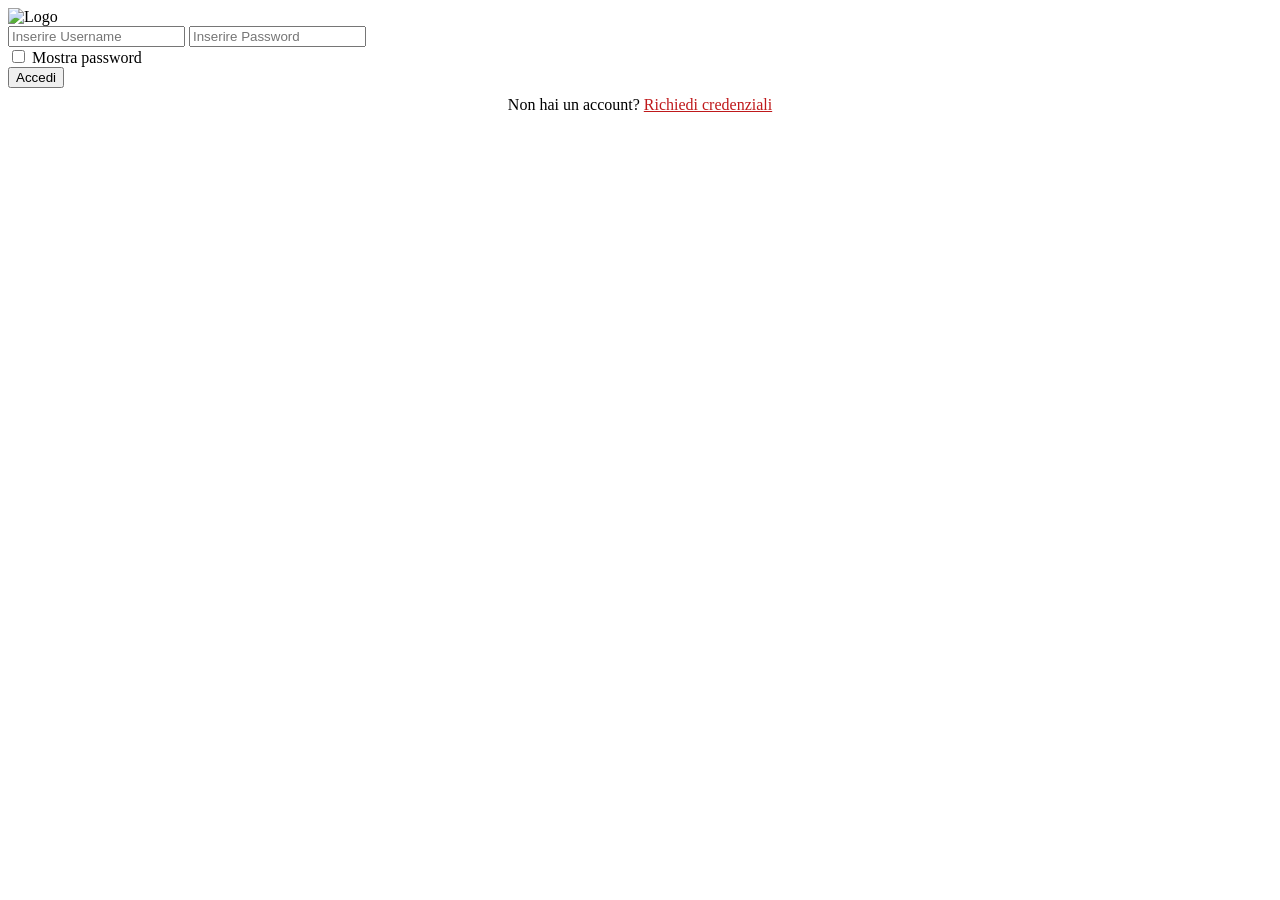
==== index.html @ 3ed94869 "Add files via upload" ====
<!DOCTYPE html>
<html lang="it">
<head>
  <meta charset="UTF-8" />
  <meta name="viewport" content="width=device-width, initial-scale=1.0" />
  <title>Partecipazione Gare | Login</title>
  <link rel="stylesheet" href="css/style.css" />

  <!-- CSS minimale per il modale -->
  <style>
    :root { --ui-font: system-ui, -apple-system, "Segoe UI", Roboto, Arial, sans-serif; }

    .modal { position: fixed; inset: 0; display: none; z-index: 1000; }
    .modal.show { display: block; }
    .modal-backdrop { position: absolute; inset: 0; background: rgba(0,0,0,0.45); }
    .modal-card {
      position: relative; max-width: 720px; margin: 8vh auto; background: #fff;
      border-radius: 10px; padding: 16px; box-shadow: 0 10px 30px rgba(0,0,0,.2);
    }

    .msg { text-align: center; font-weight: 600; margin-top: 6px; }
    .msg.ok { color:#0a8a0a; } .msg.err { color:#c00; }

    /* link testuale stile bottone/link */
    .link-btn {
      background: none; border: none; color: #bf191b; cursor: pointer; font: inherit; padding: 0;
      text-decoration: underline;
    }

    /* >>> Font di inserimento della TEXTAREA (e placeholder) <<< */
    textarea[name="messaggio"] {
      font-family: var(--ui-font);
      font-size: 16px;
      line-height: 1.5;
      letter-spacing: .2px;
    }
    textarea[name="messaggio"]::placeholder {
      font-family: var(--ui-font);
      opacity: .7;
    }
  </style>
</head>

<body>
  <div class="page">
    <div class="wrapper">
      <div class="row col-2">
        <div class="field">
          <img src="assets/images.jpeg" alt="Logo" />
        </div>

        <div class="field">
          <form id="loginForm">
            <input type="text" id="username" name="username" placeholder="Inserire Username" required>
            <input type="password" id="password" name="password" placeholder="Inserire Password" required>

            <div>
              <input type="checkbox" id="mostra_password" name="mostra_password">
              <label for="mostra_password" id="toggle_pw_label">Mostra password</label>
            </div>

            <button id="login_button" type="submit">Accedi</button>
            <p id="login_error" style="color:#ff0000; display:none;"></p>

            <!-- Link Richiedi Credenziali nello stesso paragrafo -->
            <p style="text-align:center; margin-top:8px;">
              Non hai un account?
              <a href="#" id="btnRichCred" class="link-btn">Richiedi credenziali</a>
            </p>
          </form>
        </div>
      </div>
    </div>
  </div>

  <!-- Modale Richiesta Credenziali -->
  <div id="reqModal" class="modal" aria-hidden="true">
    <div class="modal-backdrop" id="reqBackdrop"></div>
    <div class="modal-card" role="dialog" aria-modal="true" aria-labelledby="reqTitle">
      <div class="row">
        <div class="field">
          <h3 id="reqTitle" style="margin:0 0 8px;">Richiedi credenziali</h3>
        </div>
      </div>

      <form id="reqForm" class="row" style="margin-top: 0px; flex-wrap: wrap;">
        <div class="row col-2" style="margin:0px;">
          <div class="field">
            <input type="text" name="palestra" placeholder="Palestra *" required />
          </div>
          <div class="field">
            <input type="text" name="referente" placeholder="Referente *" required />
          </div>
        </div>
        <div class="row col-2" style="margin:0px;">
          <div class="field">
            <input type="email" name="email" placeholder="Email *" required />
          </div>
          <div class="field">
            <input type="tel" name="telefono" placeholder="Telefono" />
          </div>
        </div>
        <div class="row" style="margin:0px;">
          <div class="field" style="width: 100%;">
            <textarea name="messaggio" placeholder="Messaggio" rows="4"></textarea>
          </div>
        </div>

        <!-- honeypot anti-bot -->
        <div style="display:none;">
          <input name="website" tabindex="-1" autocomplete="off" />
        </div>

        <div class="row col-2" style="margin:0px;">
          <div class="field">
            <button type="button" id="reqCancel">Annulla</button>
          </div>
          <div class="field" style="text-align:right;">
            <button type="submit" id="reqSubmit">Invia richiesta</button>
          </div>
        </div>

        <div id="reqMsg" class="msg" aria-live="polite"></div>
      </form>
    </div>
  </div>

  <!-- Script login esistente -->
  <script src="js/login.js"></script>

  <!-- Wiring del modale Richiedi Credenziali -->
  <script>
    (function initRequestCredentials() {
      const btnOpen  = document.getElementById('btnRichCred');
      const modal    = document.getElementById('reqModal');
      const backdrop = document.getElementById('reqBackdrop');
      const btnCancel= document.getElementById('reqCancel');
      const form     = document.getElementById('reqForm');
      const msg      = document.getElementById('reqMsg');
      const submit   = document.getElementById('reqSubmit');

      if (!btnOpen || !modal || !form) return;

      const open  = () => { modal.classList.add('show'); msg.textContent=''; msg.className='msg'; };
      const close = () => { modal.classList.remove('show'); form.reset(); msg.textContent=''; msg.className='msg'; };

      // evita lo scroll-top del link #
      btnOpen.addEventListener('click', (e) => { e.preventDefault(); open(); });
      backdrop.addEventListener('click', close);
      btnCancel.addEventListener('click', close);

      form.addEventListener('submit', async (e) => {
        e.preventDefault();
        msg.textContent = '';
        msg.className = 'msg';

        const email = form.querySelector('input[name="email"]').value.trim();
        if (!/^[^\s@]+@[^\s@]+\.[^\s@]+$/.test(email)) {
          msg.textContent = 'Email non valida';
          msg.className = 'msg err';
          return;
        }

        try {
          submit.disabled = true;
          const orig = submit.textContent;
          submit.textContent = 'Invio…';

          const res = await fetch('/gestione_gare/request_account.php', {
            method: 'POST',
            body: new FormData(form)
          });
          const out = await res.json();
          if (!res.ok || out.error) throw new Error(out.error || 'Errore invio');

          msg.textContent = 'Richiesta inviata. Ti risponderemo al più presto.';
          msg.className = 'msg ok';
          setTimeout(close, 1200);

          submit.textContent = orig;
          submit.disabled = false;
        } catch (err) {
          msg.textContent = err.message || 'Errore';
          msg.className = 'msg err';
          submit.disabled = false;
          submit.textContent = 'Invia richiesta';
        }
      });
    })();
  </script>
</body>
</html>
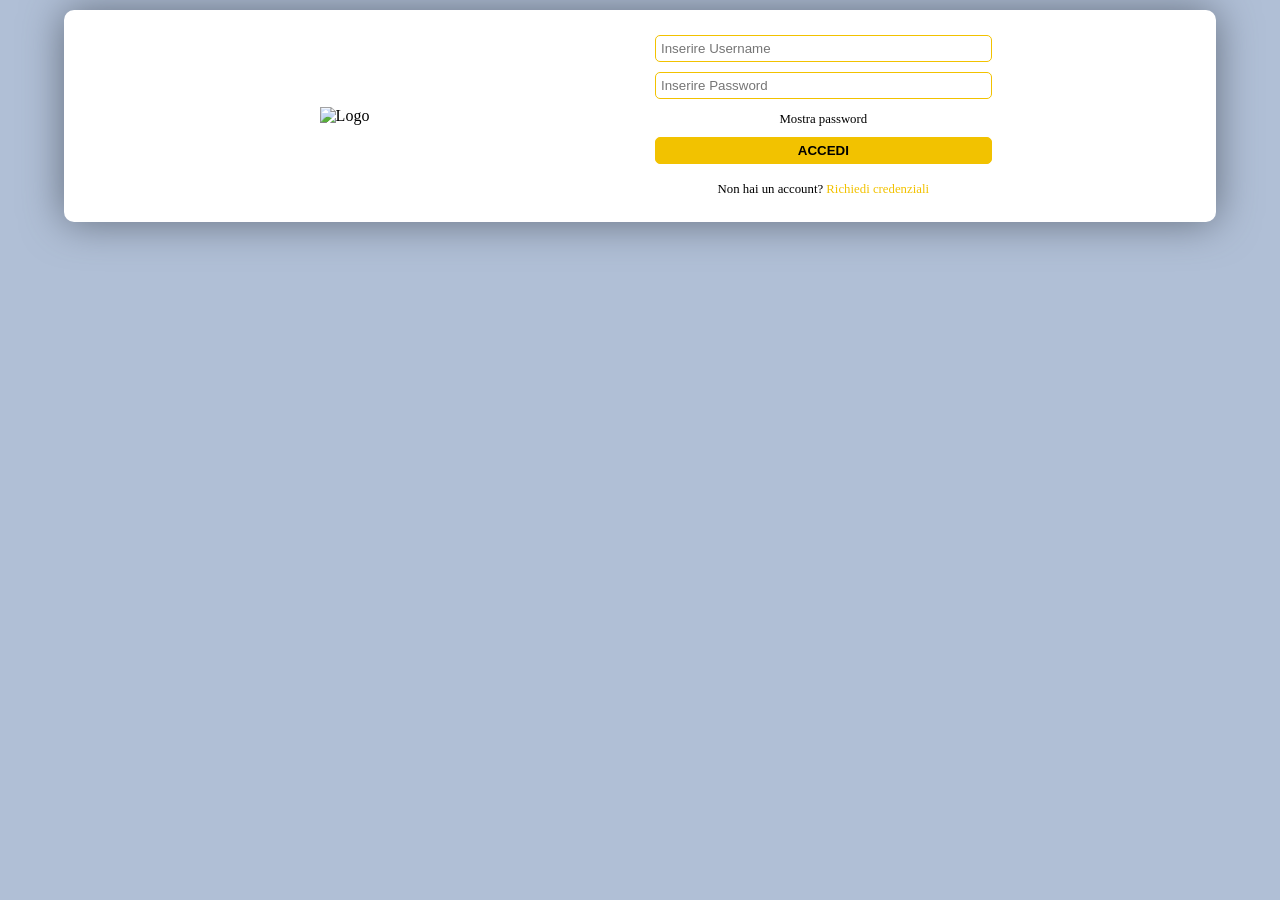
==== commit 3e3fe02c: "Update index.html" ====
--- a/index.html
+++ b/index.html
@@ -1,192 +1,398 @@
 <!DOCTYPE html>
 <html lang="it">
+
 <head>
-  <meta charset="UTF-8" />
-  <meta name="viewport" content="width=device-width, initial-scale=1.0" />
-  <title>Partecipazione Gare | Login</title>
-  <link rel="stylesheet" href="css/style.css" />
-
-  <!-- CSS minimale per il modale -->
-  <style>
-    :root { --ui-font: system-ui, -apple-system, "Segoe UI", Roboto, Arial, sans-serif; }
-
-    .modal { position: fixed; inset: 0; display: none; z-index: 1000; }
-    .modal.show { display: block; }
-    .modal-backdrop { position: absolute; inset: 0; background: rgba(0,0,0,0.45); }
-    .modal-card {
-      position: relative; max-width: 720px; margin: 8vh auto; background: #fff;
-      border-radius: 10px; padding: 16px; box-shadow: 0 10px 30px rgba(0,0,0,.2);
-    }
-
-    .msg { text-align: center; font-weight: 600; margin-top: 6px; }
-    .msg.ok { color:#0a8a0a; } .msg.err { color:#c00; }
-
-    /* link testuale stile bottone/link */
-    .link-btn {
-      background: none; border: none; color: #bf191b; cursor: pointer; font: inherit; padding: 0;
-      text-decoration: underline;
-    }
-
-    /* >>> Font di inserimento della TEXTAREA (e placeholder) <<< */
-    textarea[name="messaggio"] {
-      font-family: var(--ui-font);
-      font-size: 16px;
-      line-height: 1.5;
-      letter-spacing: .2px;
-    }
-    textarea[name="messaggio"]::placeholder {
-      font-family: var(--ui-font);
-      opacity: .7;
-    }
-  </style>
+
+<meta charset="UTF-8">
+
+<meta name="viewport" content="width=device-width, initial-scale=1.0">
+
+<title class="app-name">Partecipazione Gare | Login</title>
+
+<link rel="stylesheet" href="css/style.css">
+
+<style>
+
+:root{
+--ui-font:system-ui,-apple-system,"Segoe UI",Roboto,Arial,sans-serif;
+}
+
+.modal{
+position:fixed;
+inset:0;
+display:none;
+z-index:1000;
+}
+
+.modal.show{
+display:block;
+}
+
+.modal-backdrop{
+position:absolute;
+inset:0;
+background:rgba(0,0,0,0.45);
+}
+
+.modal-card{
+position:relative;
+max-width:720px;
+margin:8vh auto;
+background:#fff;
+border-radius:10px;
+padding:16px;
+box-shadow:0 10px 30px rgba(0,0,0,.2);
+}
+
+.msg{
+text-align:center;
+font-weight:600;
+margin-top:6px;
+}
+
+.msg.ok{color:#0a8a0a;}
+.msg.err{color:#c00;}
+
+.link-btn{
+background:none;
+border:none;
+color:#bf191b;
+cursor:pointer;
+font:inherit;
+padding:0;
+text-decoration:underline;
+}
+
+textarea[name="messaggio"]{
+font-family:var(--ui-font);
+font-size:16px;
+line-height:1.5;
+letter-spacing:.2px;
+}
+
+textarea[name="messaggio"]::placeholder{
+font-family:var(--ui-font);
+opacity:.7;
+}
+
+</style>
+
 </head>
 
+
 <body>
-  <div class="page">
-    <div class="wrapper">
-      <div class="row col-2">
-        <div class="field">
-          <img src="assets/images.jpeg" alt="Logo" />
-        </div>
-
-        <div class="field">
-          <form id="loginForm">
-            <input type="text" id="username" name="username" placeholder="Inserire Username" required>
-            <input type="password" id="password" name="password" placeholder="Inserire Password" required>
-
-            <div>
-              <input type="checkbox" id="mostra_password" name="mostra_password">
-              <label for="mostra_password" id="toggle_pw_label">Mostra password</label>
-            </div>
-
-            <button id="login_button" type="submit">Accedi</button>
-            <p id="login_error" style="color:#ff0000; display:none;"></p>
-
-            <!-- Link Richiedi Credenziali nello stesso paragrafo -->
-            <p style="text-align:center; margin-top:8px;">
-              Non hai un account?
-              <a href="#" id="btnRichCred" class="link-btn">Richiedi credenziali</a>
-            </p>
-          </form>
-        </div>
-      </div>
-    </div>
-  </div>
-
-  <!-- Modale Richiesta Credenziali -->
-  <div id="reqModal" class="modal" aria-hidden="true">
-    <div class="modal-backdrop" id="reqBackdrop"></div>
-    <div class="modal-card" role="dialog" aria-modal="true" aria-labelledby="reqTitle">
-      <div class="row">
-        <div class="field">
-          <h3 id="reqTitle" style="margin:0 0 8px;">Richiedi credenziali</h3>
-        </div>
-      </div>
-
-      <form id="reqForm" class="row" style="margin-top: 0px; flex-wrap: wrap;">
-        <div class="row col-2" style="margin:0px;">
-          <div class="field">
-            <input type="text" name="palestra" placeholder="Palestra *" required />
-          </div>
-          <div class="field">
-            <input type="text" name="referente" placeholder="Referente *" required />
-          </div>
-        </div>
-        <div class="row col-2" style="margin:0px;">
-          <div class="field">
-            <input type="email" name="email" placeholder="Email *" required />
-          </div>
-          <div class="field">
-            <input type="tel" name="telefono" placeholder="Telefono" />
-          </div>
-        </div>
-        <div class="row" style="margin:0px;">
-          <div class="field" style="width: 100%;">
-            <textarea name="messaggio" placeholder="Messaggio" rows="4"></textarea>
-          </div>
-        </div>
-
-        <!-- honeypot anti-bot -->
-        <div style="display:none;">
-          <input name="website" tabindex="-1" autocomplete="off" />
-        </div>
-
-        <div class="row col-2" style="margin:0px;">
-          <div class="field">
-            <button type="button" id="reqCancel">Annulla</button>
-          </div>
-          <div class="field" style="text-align:right;">
-            <button type="submit" id="reqSubmit">Invia richiesta</button>
-          </div>
-        </div>
-
-        <div id="reqMsg" class="msg" aria-live="polite"></div>
-      </form>
-    </div>
-  </div>
-
-  <!-- Script login esistente -->
-  <script src="js/login.js"></script>
-
-  <!-- Wiring del modale Richiedi Credenziali -->
-  <script>
-    (function initRequestCredentials() {
-      const btnOpen  = document.getElementById('btnRichCred');
-      const modal    = document.getElementById('reqModal');
-      const backdrop = document.getElementById('reqBackdrop');
-      const btnCancel= document.getElementById('reqCancel');
-      const form     = document.getElementById('reqForm');
-      const msg      = document.getElementById('reqMsg');
-      const submit   = document.getElementById('reqSubmit');
-
-      if (!btnOpen || !modal || !form) return;
-
-      const open  = () => { modal.classList.add('show'); msg.textContent=''; msg.className='msg'; };
-      const close = () => { modal.classList.remove('show'); form.reset(); msg.textContent=''; msg.className='msg'; };
-
-      // evita lo scroll-top del link #
-      btnOpen.addEventListener('click', (e) => { e.preventDefault(); open(); });
-      backdrop.addEventListener('click', close);
-      btnCancel.addEventListener('click', close);
-
-      form.addEventListener('submit', async (e) => {
-        e.preventDefault();
-        msg.textContent = '';
-        msg.className = 'msg';
-
-        const email = form.querySelector('input[name="email"]').value.trim();
-        if (!/^[^\s@]+@[^\s@]+\.[^\s@]+$/.test(email)) {
-          msg.textContent = 'Email non valida';
-          msg.className = 'msg err';
-          return;
-        }
-
-        try {
-          submit.disabled = true;
-          const orig = submit.textContent;
-          submit.textContent = 'Invio…';
-
-          const res = await fetch('/gestione_gare/request_account.php', {
-            method: 'POST',
-            body: new FormData(form)
-          });
-          const out = await res.json();
-          if (!res.ok || out.error) throw new Error(out.error || 'Errore invio');
-
-          msg.textContent = 'Richiesta inviata. Ti risponderemo al più presto.';
-          msg.className = 'msg ok';
-          setTimeout(close, 1200);
-
-          submit.textContent = orig;
-          submit.disabled = false;
-        } catch (err) {
-          msg.textContent = err.message || 'Errore';
-          msg.className = 'msg err';
-          submit.disabled = false;
-          submit.textContent = 'Invia richiesta';
-        }
-      });
-    })();
-  </script>
+
+<div class="page">
+
+<div class="wrapper">
+
+<div class="row col-2">
+
+<div class="field">
+
+<img class="app-logo" src="" alt="Logo">
+
+</div>
+
+
+<div class="field">
+
+<form id="loginForm">
+
+<input type="text" id="username" name="username"
+placeholder="Inserire Username" required>
+
+<input type="password" id="password" name="password"
+placeholder="Inserire Password" required>
+
+
+<div>
+
+<input type="checkbox" id="mostra_password" name="mostra_password">
+
+<label for="mostra_password" id="toggle_pw_label">
+Mostra password
+</label>
+
+</div>
+
+
+<button id="login_button" type="submit">Accedi</button>
+
+<p id="login_error" style="color:#ff0000;display:none;"></p>
+
+
+<p style="text-align:center;margin-top:8px;">
+
+Non hai un account?
+
+<a href="#" id="btnRichCred" class="link-btn">
+Richiedi credenziali
+</a>
+
+</p>
+
+</form>
+
+</div>
+
+</div>
+
+</div>
+
+</div>
+
+
+<!-- MODALE RICHIESTA CREDENZIALI -->
+
+<div id="reqModal" class="modal" aria-hidden="true">
+
+<div class="modal-backdrop" id="reqBackdrop"></div>
+
+<div class="modal-card" role="dialog" aria-modal="true">
+
+<div class="row">
+
+<div class="field">
+
+<h3 id="reqTitle">Richiedi credenziali</h3>
+
+</div>
+
+</div>
+
+
+<form id="reqForm" class="row" style="margin-top:0;flex-wrap:wrap;">
+
+<div class="row col-2" style="margin:0;">
+
+<div class="field">
+
+<input type="text" name="palestra" placeholder="Palestra *" required>
+
+</div>
+
+<div class="field">
+
+<input type="text" name="referente" placeholder="Referente *" required>
+
+</div>
+
+</div>
+
+
+<div class="row col-2" style="margin:0;">
+
+<div class="field">
+
+<input type="email" name="email" placeholder="Email *" required>
+
+</div>
+
+<div class="field">
+
+<input type="tel" name="telefono" placeholder="Telefono">
+
+</div>
+
+</div>
+
+
+<div class="row" style="margin:0;">
+
+<div class="field" style="width:100%;">
+
+<textarea name="messaggio"
+placeholder="Messaggio"
+rows="4"></textarea>
+
+</div>
+
+</div>
+
+
+<div style="display:none;">
+
+<input name="website" tabindex="-1" autocomplete="off">
+
+</div>
+
+
+<div class="row col-2" style="margin:0;">
+
+<div class="field">
+
+<button type="button" id="reqCancel">Annulla</button>
+
+</div>
+
+<div class="field" style="text-align:right;">
+
+<button type="submit" id="reqSubmit">
+Invia richiesta
+</button>
+
+</div>
+
+</div>
+
+
+<div id="reqMsg" class="msg"></div>
+
+</form>
+
+</div>
+
+</div>
+
+
+<script src="js/login.js"></script>
+
+
+<!-- CONFIG WHITELABEL -->
+
+<script>
+
+async function loadConfig(){
+
+try{
+
+const res = await fetch("../config_public.php");
+
+const config = await res.json();
+
+
+/* LOGO */
+
+document.querySelectorAll(".app-logo").forEach(el=>{
+el.src = config.brand.logo;
+});
+
+
+/* BRAND NAME */
+
+document.querySelectorAll(".app-name").forEach(el=>{
+el.textContent = config.brand.name;
+});
+
+
+/* COLORI */
+
+document.documentElement.style.setProperty(
+"--primary",
+config.theme.primary
+);
+
+document.documentElement.style.setProperty(
+"--primary-dark",
+config.theme.primary_dark
+);
+
+}catch(e){
+
+console.warn("config non caricata",e);
+
+}
+
+}
+
+loadConfig();
+
+</script>
+
+
+<!-- SCRIPT MODALE -->
+
+<script>
+
+(function initRequestCredentials(){
+
+const btnOpen=document.getElementById("btnRichCred");
+const modal=document.getElementById("reqModal");
+const backdrop=document.getElementById("reqBackdrop");
+const btnCancel=document.getElementById("reqCancel");
+const form=document.getElementById("reqForm");
+const msg=document.getElementById("reqMsg");
+const submit=document.getElementById("reqSubmit");
+
+if(!btnOpen||!modal||!form) return;
+
+const open=()=>{
+modal.classList.add("show");
+msg.textContent="";
+msg.className="msg";
+};
+
+const close=()=>{
+modal.classList.remove("show");
+form.reset();
+msg.textContent="";
+msg.className="msg";
+};
+
+btnOpen.addEventListener("click",e=>{
+e.preventDefault();
+open();
+});
+
+backdrop.addEventListener("click",close);
+btnCancel.addEventListener("click",close);
+
+form.addEventListener("submit",async e=>{
+
+e.preventDefault();
+
+msg.textContent="";
+msg.className="msg";
+
+const email=form.querySelector('input[name="email"]').value.trim();
+
+if(!/^[^\s@]+@[^\s@]+\.[^\s@]+$/.test(email)){
+msg.textContent="Email non valida";
+msg.className="msg err";
+return;
+}
+
+try{
+
+submit.disabled=true;
+const orig=submit.textContent;
+submit.textContent="Invio…";
+
+const res=await fetch("/gestione_gare/request_account.php",{
+method:"POST",
+body:new FormData(form)
+});
+
+const out=await res.json();
+
+if(!res.ok||out.error)
+throw new Error(out.error||"Errore invio");
+
+msg.textContent="Richiesta inviata. Ti risponderemo al più presto.";
+msg.className="msg ok";
+
+setTimeout(close,1200);
+
+submit.textContent=orig;
+submit.disabled=false;
+
+}catch(err){
+
+msg.textContent=err.message||"Errore";
+msg.className="msg err";
+
+submit.disabled=false;
+submit.textContent="Invia richiesta";
+
+}
+
+});
+
+})();
+
+</script>
+
+
 </body>
 </html>
--- a/css/style.css
+++ b/css/style.css
@@ -0,0 +1,401 @@
+@font-face {
+    font-family: 'Montserrat';
+    src: url('../GestioneFirma/src/fonts/Montserrat-regular/Montserrat-Regular.ttf') format('truetype');
+}
+
+/* =========================
+   TEMA COLORI (WHITELABEL)
+   ========================= */
+
+:root {
+    --color-primary: #f2c200;        /* giallo principale */
+    --color-primary-dark: #d4a800;   /* giallo hover */
+    --color-bg: #ffffff;
+    --color-text: #000000;
+    --color-border: #e5e7eb;
+    --color-page: #b0bfd6;
+}
+
+/* ========================= */
+
+* {
+    margin: 0;
+    padding: 0;
+    outline: none;
+    box-sizing: border-box;
+    -moz-box-sizing: border-box;
+    -webkit-box-sizing: border-box;
+    -webkit-overflow-scrolling: touch;
+}
+
+body {
+    background-color: var(--color-page);
+    margin: 0px;
+    font-family: 'Montserrat';
+}
+
+.page {
+    display: inline-block;
+    width: 100%;
+    margin: 0px;
+    padding: 10px 0px;
+    text-align: center;
+}
+
+.wrapper {
+    display: inline-block;
+    width: 1240px;
+    color: var(--color-text);
+    background-color: var(--color-bg);
+    border-radius: 10px;
+    box-shadow: 0px 0px 41px 0px rgb(99 109 124);
+    width: 90%;
+}
+
+/* =========================
+   NAVBAR
+   ========================= */
+
+.navbar {
+    position: sticky;
+    top: 0;
+    z-index: 1000;
+    background: var(--color-bg);
+    border-bottom: 1px solid var(--color-border);
+    padding: 8px 12px;
+    display: flex;
+    gap: 8px;
+    align-items: center;
+    justify-content: flex-start;
+}
+
+.nav-btn {
+    width: 100%;
+    border: 1px solid var(--color-primary);
+    background: var(--color-primary);
+    color: #000;
+    font-weight: 600;
+    border-radius: 6px;
+    padding: 8px 12px;
+    cursor: pointer;
+}
+
+.nav-btn:hover {
+    background: var(--color-primary-dark);
+}
+
+/* =========================
+   ROWS
+   ========================= */
+
+.row,
+.row-table,
+.row-wrapper,
+.row-modal {
+    gap: 30px;
+    display: flex;
+    flex-wrap: nowrap;
+    align-content: center;
+    justify-content: flex-start;
+    align-items: center;
+    margin-top: 25px;
+    margin-bottom: 25px;
+    width: 100%;
+}
+
+.row-list{
+    display: flex;
+    flex-wrap: wrap;
+    align-content: center;
+    justify-content: center;
+    align-items: center;
+    margin-top: 25px;
+    margin-bottom: 25px;
+    width: 100%;
+}
+
+.row-wrapper {
+    width: 85%;
+    margin: 0 auto;
+    margin-top: 10px;
+}
+
+.row-table {
+    text-align: left;
+    margin-bottom: 0px;
+    width: 100%;
+    gap: 1%;
+    padding: 0px;
+    margin-top: 0px;
+    border-bottom: 1px solid grey;
+}
+
+.row-content {
+    padding-top: 10px;
+    padding-bottom: 10px;
+}
+
+.row-header {
+    padding-top: 0px;
+    cursor: default;
+}
+
+.row-content:hover {
+    cursor: pointer;
+    background-color: rgba(128, 128, 128, 0.4);
+}
+
+.row-header .field:hover {
+    cursor: pointer;
+    background-color: rgba(128, 128, 128, 0.4);
+}
+
+.row-modal .field {
+    width: 100%;
+}
+
+/* =========================
+   GRID COLONNE
+   ========================= */
+
+.col-7 .field { width: 14%; }
+.col-6 .field { width: 16%; }
+.col-5 .field { width: 20%; }
+.col-4 .field { width: 25%; }
+.col-3 .field { width: 33.3%; }
+.col-2 .field { width: 50%; }
+.col-1 .field { width: 100%; }
+
+.field img {
+    width: 200px;
+}
+
+/* =========================
+   FORM
+   ========================= */
+
+.field form {
+    width: 60%;
+    display: flex;
+    flex-wrap: wrap;
+    align-content: center;
+    justify-content: center;
+    align-items: center;
+    gap: 10px;
+}
+
+.field form input[type="text"],
+form input[type="text"],
+form input[type="email"],
+form input[type="number"],
+form input[type="tel"],
+form textarea,
+.field form input[type="email"],
+.field form input[type="number"],
+.field form input[type="password"],
+.field form button,
+.field form select,
+form select,
+.toolbar select,
+.toolbar input,
+.field button {
+    width: 100%;
+    border-radius: 5px;
+    padding: 5px;
+    border: solid 1px var(--color-primary);
+}
+
+.field form input[type="checkbox"] {
+    display: none;
+}
+
+.field form label {
+    width: 40%;
+    cursor: pointer;
+    user-select: none;
+}
+
+.field form p,
+.field form label {
+    font-size: 0.8em;
+}
+
+.field form p {
+    width: 100%;
+}
+
+/* =========================
+   BUTTONS
+   ========================= */
+
+.field form button,
+.field button {
+    text-transform: uppercase;
+    cursor: pointer;
+    background-color: var(--color-primary);
+    font-weight: bold;
+    color: #000;
+    border-radius: 5px;
+    padding: 5px;
+    border: solid 1px var(--color-primary);
+    transition: transform 0.3s ease-in-out, box-shadow 0.3s ease-in-out;
+}
+
+.field form button:hover,
+.field button:hover {
+    transform: translateX(-8px) translateY(8px);
+    box-shadow: 8px -8px var(--color-page);
+}
+
+.field form button:not(:hover),
+.field button:not(:hover) {
+    transform: translateX(0) translateY(0);
+    box-shadow: 0 0 var(--color-page);
+}
+
+.field form a {
+    color: var(--color-primary);
+    text-decoration: none;
+}
+
+.field button {
+    padding: 20px;
+    width: 50%;
+}
+
+/* =========================
+   TITLES
+   ========================= */
+
+.title{
+    background-color: var(--color-primary);
+    padding: 10px;
+    font-size: 1.8em;
+    color: black;
+    border-radius: 10px;
+    text-transform: uppercase;
+}
+
+.title-tab{
+    font-weight: bold;
+    text-transform: uppercase;
+    color: var(--color-primary);
+}
+
+#athleteList .row-list{
+    border-top: 1px var(--color-primary) solid;
+    padding-top: 10px;
+    padding-bottom: 10px;
+    margin-top: 0px;
+    margin-bottom: 0px;
+}
+
+.row-list .field button{
+    padding:10px;
+    width: 20%;
+    border: none;
+    transition: none;
+}
+
+.seed .meta { opacity: .7; }
+
+/* =========================
+   RESPONSIVE
+   ========================= */
+
+/* Mobile */
+
+@media (max-width: 480px) {
+
+    .page { padding: 6px 0; }
+
+    .wrapper {
+        width: 100%;
+        border-radius: 0;
+        box-shadow: none;
+    }
+
+    .row, .row-list {
+        gap: 12px;
+        margin-top: 15px;
+        margin-bottom: 15px;
+        flex-wrap: wrap;
+    }
+
+    .col-7 .field,
+    .col-6 .field,
+    .col-5 .field,
+    .col-4 .field,
+    .col-3 .field,
+    .col-2 .field {
+        width: 100% !important;
+    }
+
+    .field form { width: 100%; gap: 8px; }
+
+    .field button,
+    .field form button {
+        width: 100%;
+        padding: 14px;
+    }
+
+    .title {
+        font-size: 1.2em;
+        padding: 8px;
+    }
+
+    .field img { width: 120px; }
+}
+
+/* Tablet */
+
+@media (min-width: 481px) and (max-width: 1024px) {
+
+    .wrapper { width: 95%; }
+
+    .col-7 .field,
+    .col-6 .field,
+    .col-5 .field {
+        width: 33.33%;
+    }
+
+    .col-4 .field,
+    .col-3 .field {
+        width: 50%;
+    }
+
+    .col-2 .field {
+        width: 100%;
+    }
+
+    .field button { width: 60%; }
+}
+
+/* =========================
+   PRINT
+   ========================= */
+
+@media print {
+
+  body * { visibility: hidden !important; }
+
+  #bracket,
+  #bracket * { visibility: visible !important; }
+
+  #bracket {
+    position: absolute;
+    inset: 0;
+    margin: 0;
+  }
+
+  .navbar,
+  form,
+  .toolbar {
+      display: none !important;
+  }
+
+  .seed .meta {
+      display: none !important;
+  }
+
+}
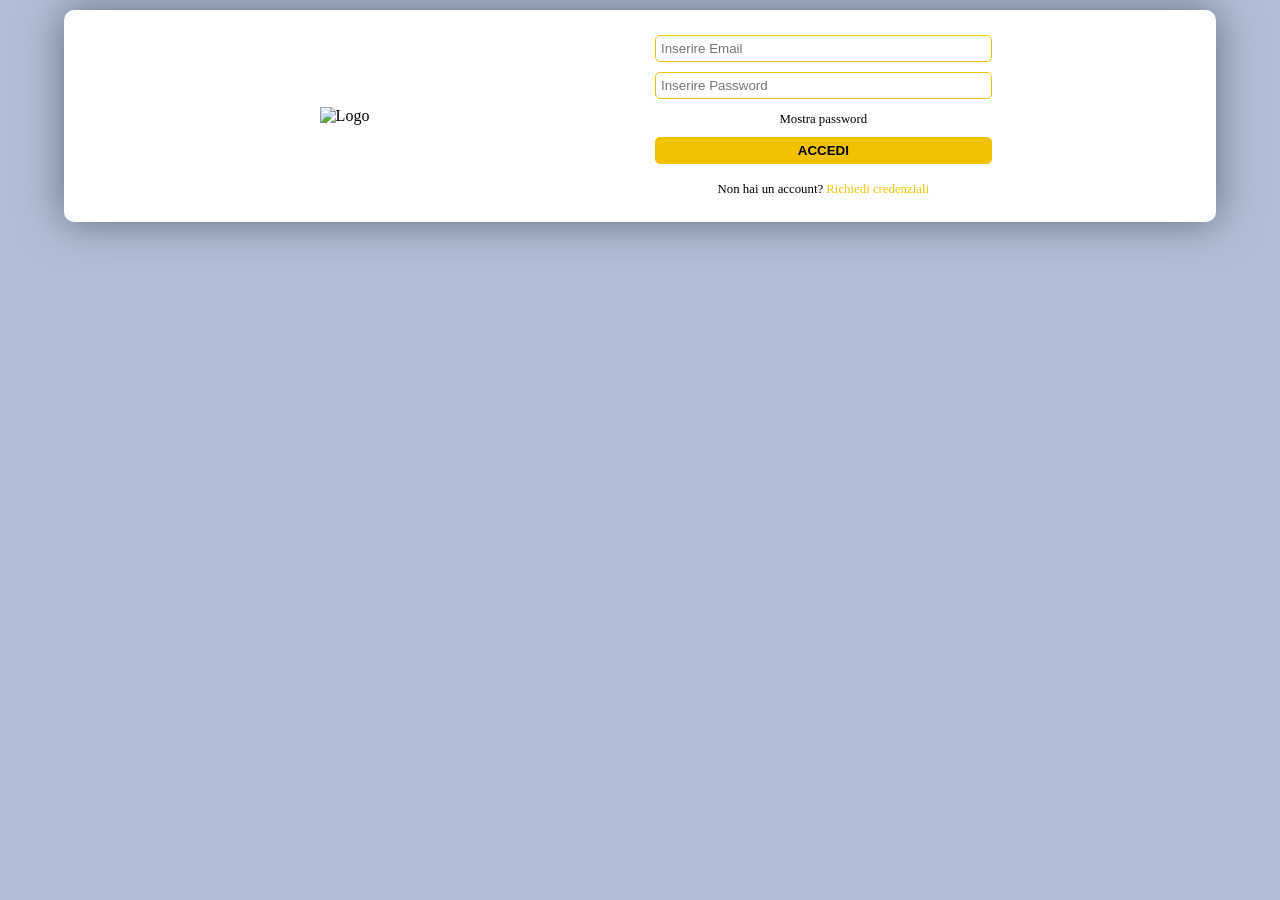
==== commit 9878ae7a: "Update index.html" ====
--- a/index.html
+++ b/index.html
@@ -99,8 +99,7 @@
 
 <form id="loginForm">
 
-<input type="text" id="username" name="username"
-placeholder="Inserire Username" required>
+<input type="email" id="username" name="email" placeholder="Inserire Email">
 
 <input type="password" id="password" name="password"
 placeholder="Inserire Password" required>
@@ -396,3 +395,4 @@
 
 </body>
 </html>
+
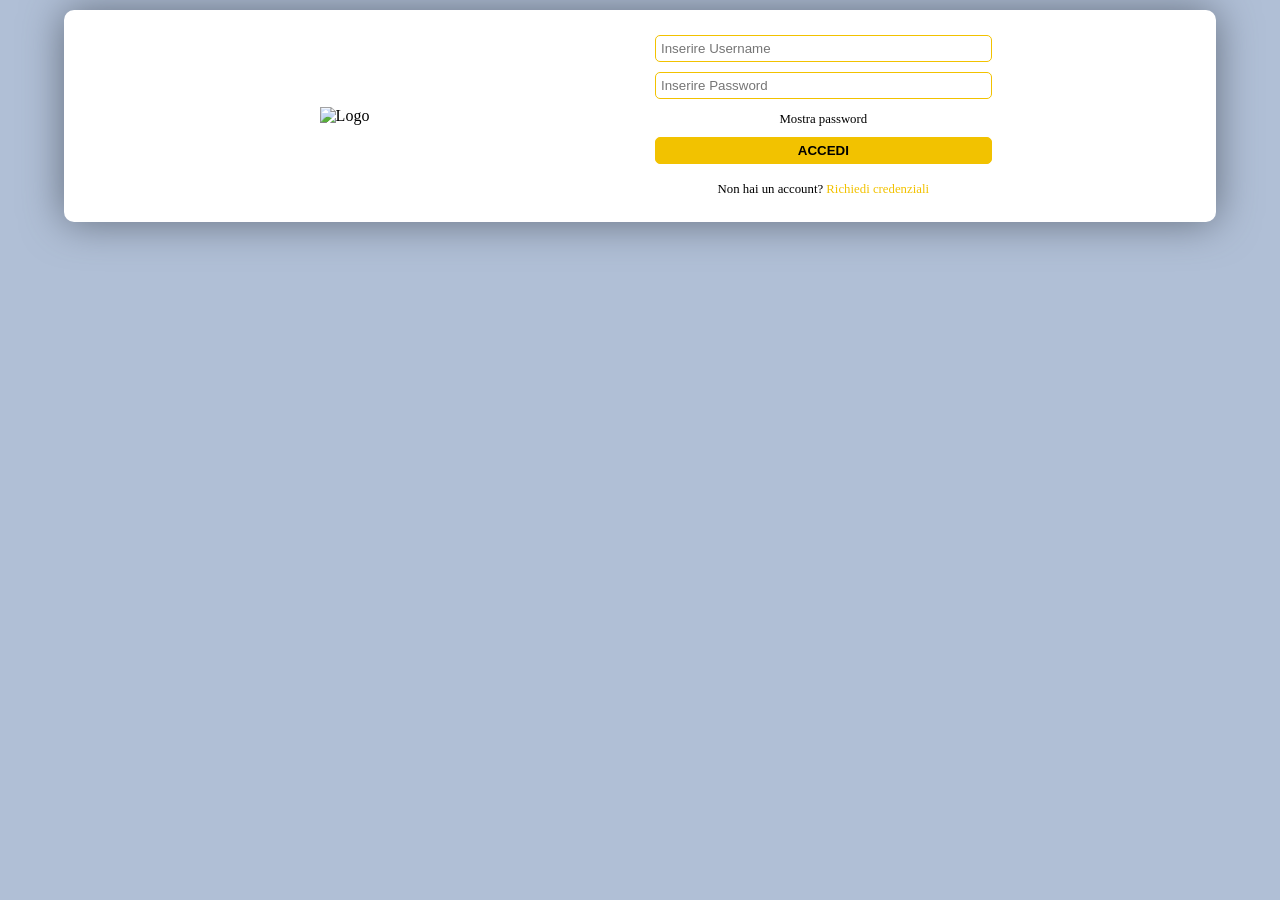
==== commit 6d35ef29: "Add files via upload" ====
--- a/index.html
+++ b/index.html
@@ -1,398 +1,192 @@
 <!DOCTYPE html>
 <html lang="it">
+<head>
+  <meta charset="UTF-8" />
+  <meta name="viewport" content="width=device-width, initial-scale=1.0" />
+  <title>Partecipazione Gare | Login</title>
+  <link rel="stylesheet" href="css/style.css" />
 
-<head>
+  <!-- CSS minimale per il modale -->
+  <style>
+    :root { --ui-font: system-ui, -apple-system, "Segoe UI", Roboto, Arial, sans-serif; }
 
-<meta charset="UTF-8">
+    .modal { position: fixed; inset: 0; display: none; z-index: 1000; }
+    .modal.show { display: block; }
+    .modal-backdrop { position: absolute; inset: 0; background: rgba(0,0,0,0.45); }
+    .modal-card {
+      position: relative; max-width: 720px; margin: 8vh auto; background: #fff;
+      border-radius: 10px; padding: 16px; box-shadow: 0 10px 30px rgba(0,0,0,.2);
+    }
 
-<meta name="viewport" content="width=device-width, initial-scale=1.0">
+    .msg { text-align: center; font-weight: 600; margin-top: 6px; }
+    .msg.ok { color:#0a8a0a; } .msg.err { color:#c00; }
 
-<title class="app-name">Partecipazione Gare | Login</title>
+    /* link testuale stile bottone/link */
+    .link-btn {
+      background: none; border: none; color: #bf191b; cursor: pointer; font: inherit; padding: 0;
+      text-decoration: underline;
+    }
 
-<link rel="stylesheet" href="css/style.css">
-
-<style>
-
-:root{
---ui-font:system-ui,-apple-system,"Segoe UI",Roboto,Arial,sans-serif;
-}
-
-.modal{
-position:fixed;
-inset:0;
-display:none;
-z-index:1000;
-}
-
-.modal.show{
-display:block;
-}
-
-.modal-backdrop{
-position:absolute;
-inset:0;
-background:rgba(0,0,0,0.45);
-}
-
-.modal-card{
-position:relative;
-max-width:720px;
-margin:8vh auto;
-background:#fff;
-border-radius:10px;
-padding:16px;
-box-shadow:0 10px 30px rgba(0,0,0,.2);
-}
-
-.msg{
-text-align:center;
-font-weight:600;
-margin-top:6px;
-}
-
-.msg.ok{color:#0a8a0a;}
-.msg.err{color:#c00;}
-
-.link-btn{
-background:none;
-border:none;
-color:#bf191b;
-cursor:pointer;
-font:inherit;
-padding:0;
-text-decoration:underline;
-}
-
-textarea[name="messaggio"]{
-font-family:var(--ui-font);
-font-size:16px;
-line-height:1.5;
-letter-spacing:.2px;
-}
-
-textarea[name="messaggio"]::placeholder{
-font-family:var(--ui-font);
-opacity:.7;
-}
-
-</style>
-
+    /* >>> Font di inserimento della TEXTAREA (e placeholder) <<< */
+    textarea[name="messaggio"] {
+      font-family: var(--ui-font);
+      font-size: 16px;
+      line-height: 1.5;
+      letter-spacing: .2px;
+    }
+    textarea[name="messaggio"]::placeholder {
+      font-family: var(--ui-font);
+      opacity: .7;
+    }
+  </style>
 </head>
 
+<body>
+  <div class="page">
+    <div class="wrapper">
+      <div class="row col-2">
+        <div class="field">
+          <img src="assets/images.jpeg" alt="Logo" />
+        </div>
 
-<body>
+        <div class="field">
+          <form id="loginForm">
+            <input type="text" id="username" name="username" placeholder="Inserire Username" required>
+            <input type="password" id="password" name="password" placeholder="Inserire Password" required>
 
-<div class="page">
+            <div>
+              <input type="checkbox" id="mostra_password" name="mostra_password">
+              <label for="mostra_password" id="toggle_pw_label">Mostra password</label>
+            </div>
 
-<div class="wrapper">
+            <button id="login_button" type="submit">Accedi</button>
+            <p id="login_error" style="color:#ff0000; display:none;"></p>
 
-<div class="row col-2">
+            <!-- Link Richiedi Credenziali nello stesso paragrafo -->
+            <p style="text-align:center; margin-top:8px;">
+              Non hai un account?
+              <a href="#" id="btnRichCred" class="link-btn">Richiedi credenziali</a>
+            </p>
+          </form>
+        </div>
+      </div>
+    </div>
+  </div>
 
-<div class="field">
+  <!-- Modale Richiesta Credenziali -->
+  <div id="reqModal" class="modal" aria-hidden="true">
+    <div class="modal-backdrop" id="reqBackdrop"></div>
+    <div class="modal-card" role="dialog" aria-modal="true" aria-labelledby="reqTitle">
+      <div class="row">
+        <div class="field">
+          <h3 id="reqTitle" style="margin:0 0 8px;">Richiedi credenziali</h3>
+        </div>
+      </div>
 
-<img class="app-logo" src="" alt="Logo">
+      <form id="reqForm" class="row" style="margin-top: 0px; flex-wrap: wrap;">
+        <div class="row col-2" style="margin:0px;">
+          <div class="field">
+            <input type="text" name="palestra" placeholder="Palestra *" required />
+          </div>
+          <div class="field">
+            <input type="text" name="referente" placeholder="Referente *" required />
+          </div>
+        </div>
+        <div class="row col-2" style="margin:0px;">
+          <div class="field">
+            <input type="email" name="email" placeholder="Email *" required />
+          </div>
+          <div class="field">
+            <input type="tel" name="telefono" placeholder="Telefono" />
+          </div>
+        </div>
+        <div class="row" style="margin:0px;">
+          <div class="field" style="width: 100%;">
+            <textarea name="messaggio" placeholder="Messaggio" rows="4"></textarea>
+          </div>
+        </div>
 
-</div>
+        <!-- honeypot anti-bot -->
+        <div style="display:none;">
+          <input name="website" tabindex="-1" autocomplete="off" />
+        </div>
 
+        <div class="row col-2" style="margin:0px;">
+          <div class="field">
+            <button type="button" id="reqCancel">Annulla</button>
+          </div>
+          <div class="field" style="text-align:right;">
+            <button type="submit" id="reqSubmit">Invia richiesta</button>
+          </div>
+        </div>
 
-<div class="field">
+        <div id="reqMsg" class="msg" aria-live="polite"></div>
+      </form>
+    </div>
+  </div>
 
-<form id="loginForm">
+  <!-- Script login esistente -->
+  <script src="js/login.js"></script>
 
-<input type="email" id="username" name="email" placeholder="Inserire Email">
+  <!-- Wiring del modale Richiedi Credenziali -->
+  <script>
+    (function initRequestCredentials() {
+      const btnOpen  = document.getElementById('btnRichCred');
+      const modal    = document.getElementById('reqModal');
+      const backdrop = document.getElementById('reqBackdrop');
+      const btnCancel= document.getElementById('reqCancel');
+      const form     = document.getElementById('reqForm');
+      const msg      = document.getElementById('reqMsg');
+      const submit   = document.getElementById('reqSubmit');
 
-<input type="password" id="password" name="password"
-placeholder="Inserire Password" required>
+      if (!btnOpen || !modal || !form) return;
 
+      const open  = () => { modal.classList.add('show'); msg.textContent=''; msg.className='msg'; };
+      const close = () => { modal.classList.remove('show'); form.reset(); msg.textContent=''; msg.className='msg'; };
 
-<div>
+      // evita lo scroll-top del link #
+      btnOpen.addEventListener('click', (e) => { e.preventDefault(); open(); });
+      backdrop.addEventListener('click', close);
+      btnCancel.addEventListener('click', close);
 
-<input type="checkbox" id="mostra_password" name="mostra_password">
+      form.addEventListener('submit', async (e) => {
+        e.preventDefault();
+        msg.textContent = '';
+        msg.className = 'msg';
 
-<label for="mostra_password" id="toggle_pw_label">
-Mostra password
-</label>
+        const email = form.querySelector('input[name="email"]').value.trim();
+        if (!/^[^\s@]+@[^\s@]+\.[^\s@]+$/.test(email)) {
+          msg.textContent = 'Email non valida';
+          msg.className = 'msg err';
+          return;
+        }
 
-</div>
+        try {
+          submit.disabled = true;
+          const orig = submit.textContent;
+          submit.textContent = 'Invio…';
 
+          const res = await fetch('/gestione_gare/request_account.php', {
+            method: 'POST',
+            body: new FormData(form)
+          });
+          const out = await res.json();
+          if (!res.ok || out.error) throw new Error(out.error || 'Errore invio');
 
-<button id="login_button" type="submit">Accedi</button>
+          msg.textContent = 'Richiesta inviata. Ti risponderemo al più presto.';
+          msg.className = 'msg ok';
+          setTimeout(close, 1200);
 
-<p id="login_error" style="color:#ff0000;display:none;"></p>
-
-
-<p style="text-align:center;margin-top:8px;">
-
-Non hai un account?
-
-<a href="#" id="btnRichCred" class="link-btn">
-Richiedi credenziali
-</a>
-
-</p>
-
-</form>
-
-</div>
-
-</div>
-
-</div>
-
-</div>
-
-
-<!-- MODALE RICHIESTA CREDENZIALI -->
-
-<div id="reqModal" class="modal" aria-hidden="true">
-
-<div class="modal-backdrop" id="reqBackdrop"></div>
-
-<div class="modal-card" role="dialog" aria-modal="true">
-
-<div class="row">
-
-<div class="field">
-
-<h3 id="reqTitle">Richiedi credenziali</h3>
-
-</div>
-
-</div>
-
-
-<form id="reqForm" class="row" style="margin-top:0;flex-wrap:wrap;">
-
-<div class="row col-2" style="margin:0;">
-
-<div class="field">
-
-<input type="text" name="palestra" placeholder="Palestra *" required>
-
-</div>
-
-<div class="field">
-
-<input type="text" name="referente" placeholder="Referente *" required>
-
-</div>
-
-</div>
-
-
-<div class="row col-2" style="margin:0;">
-
-<div class="field">
-
-<input type="email" name="email" placeholder="Email *" required>
-
-</div>
-
-<div class="field">
-
-<input type="tel" name="telefono" placeholder="Telefono">
-
-</div>
-
-</div>
-
-
-<div class="row" style="margin:0;">
-
-<div class="field" style="width:100%;">
-
-<textarea name="messaggio"
-placeholder="Messaggio"
-rows="4"></textarea>
-
-</div>
-
-</div>
-
-
-<div style="display:none;">
-
-<input name="website" tabindex="-1" autocomplete="off">
-
-</div>
-
-
-<div class="row col-2" style="margin:0;">
-
-<div class="field">
-
-<button type="button" id="reqCancel">Annulla</button>
-
-</div>
-
-<div class="field" style="text-align:right;">
-
-<button type="submit" id="reqSubmit">
-Invia richiesta
-</button>
-
-</div>
-
-</div>
-
-
-<div id="reqMsg" class="msg"></div>
-
-</form>
-
-</div>
-
-</div>
-
-
-<script src="js/login.js"></script>
-
-
-<!-- CONFIG WHITELABEL -->
-
-<script>
-
-async function loadConfig(){
-
-try{
-
-const res = await fetch("../config_public.php");
-
-const config = await res.json();
-
-
-/* LOGO */
-
-document.querySelectorAll(".app-logo").forEach(el=>{
-el.src = config.brand.logo;
-});
-
-
-/* BRAND NAME */
-
-document.querySelectorAll(".app-name").forEach(el=>{
-el.textContent = config.brand.name;
-});
-
-
-/* COLORI */
-
-document.documentElement.style.setProperty(
-"--primary",
-config.theme.primary
-);
-
-document.documentElement.style.setProperty(
-"--primary-dark",
-config.theme.primary_dark
-);
-
-}catch(e){
-
-console.warn("config non caricata",e);
-
-}
-
-}
-
-loadConfig();
-
-</script>
-
-
-<!-- SCRIPT MODALE -->
-
-<script>
-
-(function initRequestCredentials(){
-
-const btnOpen=document.getElementById("btnRichCred");
-const modal=document.getElementById("reqModal");
-const backdrop=document.getElementById("reqBackdrop");
-const btnCancel=document.getElementById("reqCancel");
-const form=document.getElementById("reqForm");
-const msg=document.getElementById("reqMsg");
-const submit=document.getElementById("reqSubmit");
-
-if(!btnOpen||!modal||!form) return;
-
-const open=()=>{
-modal.classList.add("show");
-msg.textContent="";
-msg.className="msg";
-};
-
-const close=()=>{
-modal.classList.remove("show");
-form.reset();
-msg.textContent="";
-msg.className="msg";
-};
-
-btnOpen.addEventListener("click",e=>{
-e.preventDefault();
-open();
-});
-
-backdrop.addEventListener("click",close);
-btnCancel.addEventListener("click",close);
-
-form.addEventListener("submit",async e=>{
-
-e.preventDefault();
-
-msg.textContent="";
-msg.className="msg";
-
-const email=form.querySelector('input[name="email"]').value.trim();
-
-if(!/^[^\s@]+@[^\s@]+\.[^\s@]+$/.test(email)){
-msg.textContent="Email non valida";
-msg.className="msg err";
-return;
-}
-
-try{
-
-submit.disabled=true;
-const orig=submit.textContent;
-submit.textContent="Invio…";
-
-const res=await fetch("/gestione_gare/request_account.php",{
-method:"POST",
-body:new FormData(form)
-});
-
-const out=await res.json();
-
-if(!res.ok||out.error)
-throw new Error(out.error||"Errore invio");
-
-msg.textContent="Richiesta inviata. Ti risponderemo al più presto.";
-msg.className="msg ok";
-
-setTimeout(close,1200);
-
-submit.textContent=orig;
-submit.disabled=false;
-
-}catch(err){
-
-msg.textContent=err.message||"Errore";
-msg.className="msg err";
-
-submit.disabled=false;
-submit.textContent="Invia richiesta";
-
-}
-
-});
-
-})();
-
-</script>
-
-
+          submit.textContent = orig;
+          submit.disabled = false;
+        } catch (err) {
+          msg.textContent = err.message || 'Errore';
+          msg.className = 'msg err';
+          submit.disabled = false;
+          submit.textContent = 'Invia richiesta';
+        }
+      });
+    })();
+  </script>
 </body>
 </html>
-
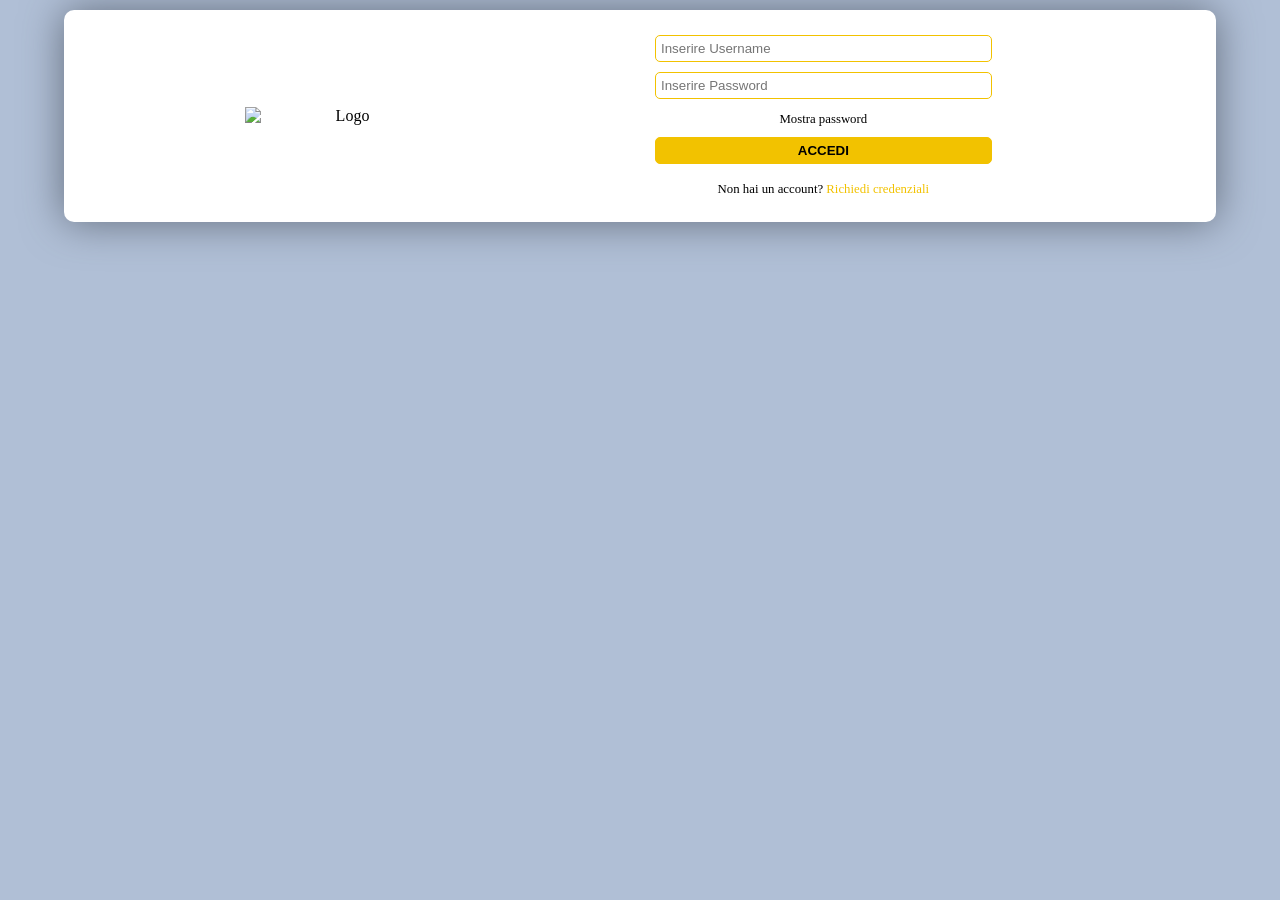
==== commit 065d0ea7: "Update index.html" ====
--- a/index.html
+++ b/index.html
@@ -21,37 +21,55 @@
     .msg { text-align: center; font-weight: 600; margin-top: 6px; }
     .msg.ok { color:#0a8a0a; } .msg.err { color:#c00; }
 
-    /* link testuale stile bottone/link */
     .link-btn {
-      background: none; border: none; color: #bf191b; cursor: pointer; font: inherit; padding: 0;
+      background: none;
+      border: none;
+      color: #bf191b;
+      cursor: pointer;
+      font: inherit;
+      padding: 0;
       text-decoration: underline;
     }
 
-    /* >>> Font di inserimento della TEXTAREA (e placeholder) <<< */
     textarea[name="messaggio"] {
       font-family: var(--ui-font);
       font-size: 16px;
       line-height: 1.5;
       letter-spacing: .2px;
     }
+
     textarea[name="messaggio"]::placeholder {
       font-family: var(--ui-font);
       opacity: .7;
     }
+
+    /* logo login */
+    #logoLogin{
+      max-width:200px;
+      display:block;
+      margin:auto;
+    }
+
   </style>
 </head>
 
 <body>
+
   <div class="page">
     <div class="wrapper">
+
       <div class="row col-2">
+
         <div class="field">
-          <img src="assets/images.jpeg" alt="Logo" />
+          <img id="logoLogin" src="" alt="Logo">
         </div>
 
         <div class="field">
+
           <form id="loginForm">
+
             <input type="text" id="username" name="username" placeholder="Inserire Username" required>
+
             <input type="password" id="password" name="password" placeholder="Inserire Password" required>
 
             <div>
@@ -60,77 +78,116 @@
             </div>
 
             <button id="login_button" type="submit">Accedi</button>
+
             <p id="login_error" style="color:#ff0000; display:none;"></p>
 
-            <!-- Link Richiedi Credenziali nello stesso paragrafo -->
             <p style="text-align:center; margin-top:8px;">
               Non hai un account?
               <a href="#" id="btnRichCred" class="link-btn">Richiedi credenziali</a>
             </p>
+
           </form>
-        </div>
+
+        </div>
+
       </div>
     </div>
   </div>
 
+
   <!-- Modale Richiesta Credenziali -->
   <div id="reqModal" class="modal" aria-hidden="true">
+
     <div class="modal-backdrop" id="reqBackdrop"></div>
+
     <div class="modal-card" role="dialog" aria-modal="true" aria-labelledby="reqTitle">
+
       <div class="row">
         <div class="field">
           <h3 id="reqTitle" style="margin:0 0 8px;">Richiedi credenziali</h3>
         </div>
       </div>
 
-      <form id="reqForm" class="row" style="margin-top: 0px; flex-wrap: wrap;">
+      <form id="reqForm" class="row" style="margin-top:0px; flex-wrap:wrap;">
+
         <div class="row col-2" style="margin:0px;">
           <div class="field">
-            <input type="text" name="palestra" placeholder="Palestra *" required />
-          </div>
-          <div class="field">
-            <input type="text" name="referente" placeholder="Referente *" required />
-          </div>
-        </div>
+            <input type="text" name="palestra" placeholder="Palestra *" required>
+          </div>
+
+          <div class="field">
+            <input type="text" name="referente" placeholder="Referente *" required>
+          </div>
+        </div>
+
         <div class="row col-2" style="margin:0px;">
           <div class="field">
-            <input type="email" name="email" placeholder="Email *" required />
-          </div>
-          <div class="field">
-            <input type="tel" name="telefono" placeholder="Telefono" />
-          </div>
-        </div>
+            <input type="email" name="email" placeholder="Email *" required>
+          </div>
+
+          <div class="field">
+            <input type="tel" name="telefono" placeholder="Telefono">
+          </div>
+        </div>
+
         <div class="row" style="margin:0px;">
-          <div class="field" style="width: 100%;">
+          <div class="field" style="width:100%;">
             <textarea name="messaggio" placeholder="Messaggio" rows="4"></textarea>
           </div>
         </div>
 
-        <!-- honeypot anti-bot -->
         <div style="display:none;">
-          <input name="website" tabindex="-1" autocomplete="off" />
+          <input name="website" tabindex="-1" autocomplete="off">
         </div>
 
         <div class="row col-2" style="margin:0px;">
           <div class="field">
             <button type="button" id="reqCancel">Annulla</button>
           </div>
+
           <div class="field" style="text-align:right;">
             <button type="submit" id="reqSubmit">Invia richiesta</button>
           </div>
         </div>
 
         <div id="reqMsg" class="msg" aria-live="polite"></div>
+
       </form>
+
     </div>
+
   </div>
 
-  <!-- Script login esistente -->
+
+  <!-- LOGIN SCRIPT -->
   <script src="js/login.js"></script>
 
-  <!-- Wiring del modale Richiedi Credenziali -->
+
+  <!-- CARICAMENTO LOGO DAL CONFIG -->
+  <script>
+
+  fetch('/gestione_gare/config/config_public.php')
+  .then(r => r.json())
+  .then(cfg => {
+
+      const logo = document.getElementById('logoLogin');
+
+      if(cfg.brand && cfg.brand.logo){
+          logo.src = cfg.brand.logo;
+      }
+
+  })
+  .catch(()=>{
+      console.warn("config_public non trovato");
+  });
+
+  </script>
+
+
+  <!-- MODALE RICHIESTA CREDENZIALI -->
   <script>
     (function initRequestCredentials() {
+
       const btnOpen  = document.getElementById('btnRichCred');
       const modal    = document.getElementById('reqModal');
       const backdrop = document.getElementById('reqBackdrop');
@@ -141,52 +198,78 @@
 
       if (!btnOpen || !modal || !form) return;
 
-      const open  = () => { modal.classList.add('show'); msg.textContent=''; msg.className='msg'; };
-      const close = () => { modal.classList.remove('show'); form.reset(); msg.textContent=''; msg.className='msg'; };
-
-      // evita lo scroll-top del link #
-      btnOpen.addEventListener('click', (e) => { e.preventDefault(); open(); });
+      const open  = () => {
+        modal.classList.add('show');
+        msg.textContent='';
+        msg.className='msg';
+      };
+
+      const close = () => {
+        modal.classList.remove('show');
+        form.reset();
+        msg.textContent='';
+        msg.className='msg';
+      };
+
+      btnOpen.addEventListener('click', (e)=>{
+        e.preventDefault();
+        open();
+      });
+
       backdrop.addEventListener('click', close);
       btnCancel.addEventListener('click', close);
 
-      form.addEventListener('submit', async (e) => {
+      form.addEventListener('submit', async (e)=>{
+
         e.preventDefault();
-        msg.textContent = '';
-        msg.className = 'msg';
+
+        msg.textContent='';
+        msg.className='msg';
 
         const email = form.querySelector('input[name="email"]').value.trim();
+
         if (!/^[^\s@]+@[^\s@]+\.[^\s@]+$/.test(email)) {
-          msg.textContent = 'Email non valida';
-          msg.className = 'msg err';
+          msg.textContent='Email non valida';
+          msg.className='msg err';
           return;
         }
 
         try {
-          submit.disabled = true;
+
+          submit.disabled=true;
           const orig = submit.textContent;
-          submit.textContent = 'Invio…';
-
-          const res = await fetch('/gestione_gare/request_account.php', {
-            method: 'POST',
-            body: new FormData(form)
+          submit.textContent='Invio…';
+
+          const res = await fetch('/gestione_gare/request_account.php',{
+            method:'POST',
+            body:new FormData(form)
           });
+
           const out = await res.json();
-          if (!res.ok || out.error) throw new Error(out.error || 'Errore invio');
-
-          msg.textContent = 'Richiesta inviata. Ti risponderemo al più presto.';
-          msg.className = 'msg ok';
-          setTimeout(close, 1200);
-
-          submit.textContent = orig;
-          submit.disabled = false;
-        } catch (err) {
+
+          if(!res.ok || out.error) throw new Error(out.error || 'Errore invio');
+
+          msg.textContent='Richiesta inviata. Ti risponderemo al più presto.';
+          msg.className='msg ok';
+
+          setTimeout(close,1200);
+
+          submit.textContent=orig;
+          submit.disabled=false;
+
+        } catch(err){
+
           msg.textContent = err.message || 'Errore';
-          msg.className = 'msg err';
-          submit.disabled = false;
-          submit.textContent = 'Invia richiesta';
+          msg.className='msg err';
+          submit.disabled=false;
+          submit.textContent='Invia richiesta';
+
         }
+
       });
+
     })();
   </script>
+
 </body>
 </html>
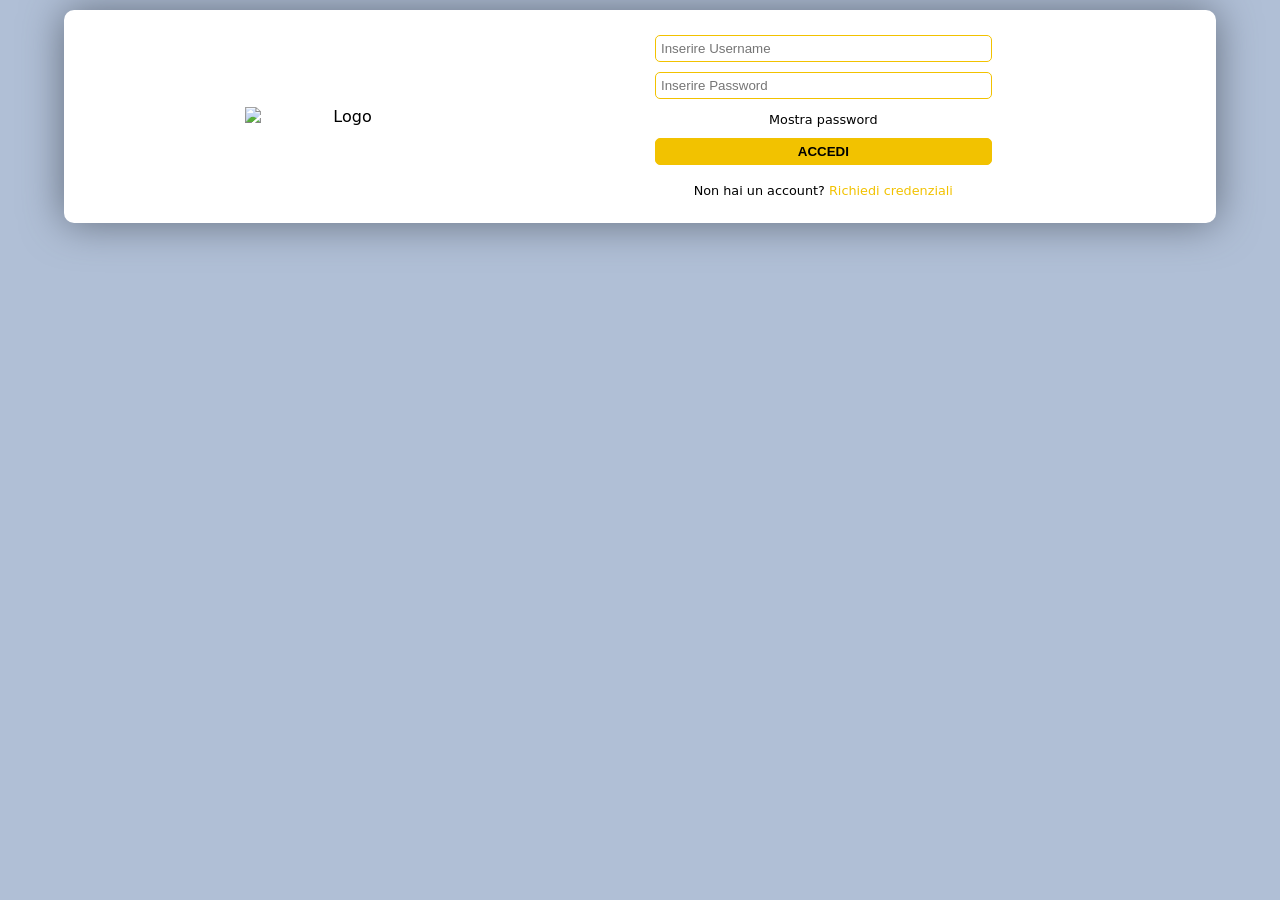
==== commit ef2feb88: "Update index.html" ====
--- a/index.html
+++ b/index.html
@@ -164,24 +164,20 @@
 
 
   <!-- CARICAMENTO LOGO DAL CONFIG -->
-  <script>
-
-  fetch('/gestione_gare/config/config_public.php')
-  .then(r => r.json())
-  .then(cfg => {
-
-      const logo = document.getElementById('logoLogin');
-
-      if(cfg.brand && cfg.brand.logo){
-          logo.src = cfg.brand.logo;
-      }
-
-  })
-  .catch(()=>{
-      console.warn("config_public non trovato");
-  });
-
-  </script>
+ <script>
+fetch('config/config_public.json')
+.then(r => r.json())
+.then(cfg => {
+
+  const logo = document.getElementById("logoLogin");
+
+  if(cfg.brand && cfg.brand.logo){
+      logo.src = cfg.brand.logo;
+  }
+
+})
+.catch(err => console.error("Errore caricamento config:", err));
+</script>
 
 
   <!-- MODALE RICHIESTA CREDENZIALI -->
--- a/css/style.css
+++ b/css/style.css
@@ -1,6 +1,11 @@
-@font-face {
-    font-family: 'Montserrat';
-    src: url('../GestioneFirma/src/fonts/Montserrat-regular/Montserrat-Regular.ttf') format('truetype');
+/* =========================
+   FONT
+   ========================= */
+
+body {
+    background-color: var(--color-page);
+    margin: 0px;
+    font-family: 'Montserrat', system-ui, -apple-system, "Segoe UI", Roboto, Arial, sans-serif;
 }
 
 /* =========================
@@ -8,8 +13,8 @@
    ========================= */
 
 :root {
-    --color-primary: #f2c200;        /* giallo principale */
-    --color-primary-dark: #d4a800;   /* giallo hover */
+    --color-primary: #f2c200;
+    --color-primary-dark: #d4a800;
     --color-bg: #ffffff;
     --color-text: #000000;
     --color-border: #e5e7eb;
@@ -26,12 +31,6 @@
     -moz-box-sizing: border-box;
     -webkit-box-sizing: border-box;
     -webkit-overflow-scrolling: touch;
-}
-
-body {
-    background-color: var(--color-page);
-    margin: 0px;
-    font-family: 'Montserrat';
 }
 
 .page {
@@ -303,8 +302,6 @@
    RESPONSIVE
    ========================= */
 
-/* Mobile */
-
 @media (max-width: 480px) {
 
     .page { padding: 6px 0; }
@@ -347,8 +344,6 @@
     .field img { width: 120px; }
 }
 
-/* Tablet */
-
 @media (min-width: 481px) and (max-width: 1024px) {
 
     .wrapper { width: 95%; }
